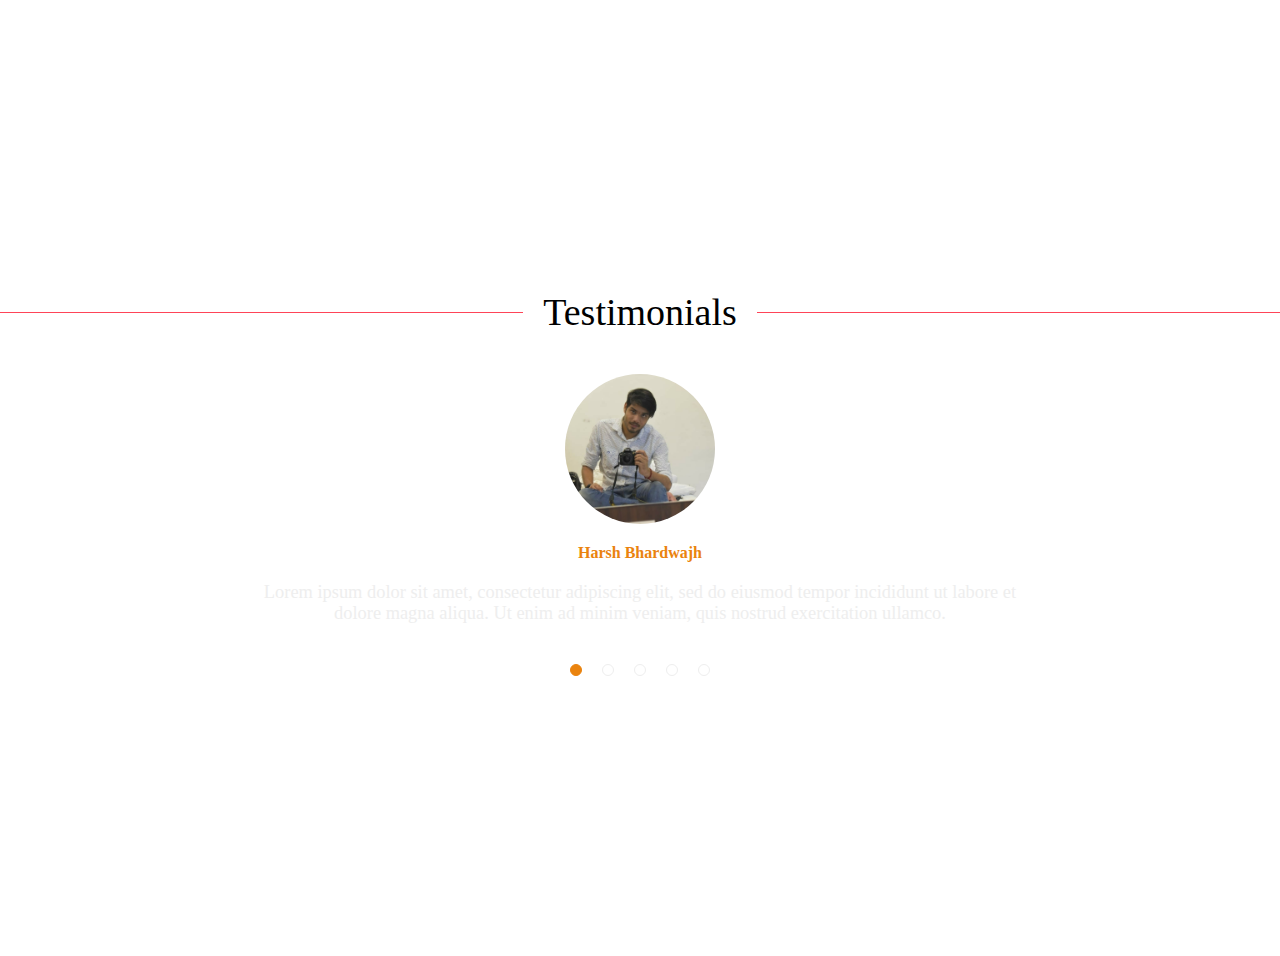
==== testimonial.html @ 9f903415 "with testimonial" ====
<!DOCTYPE html>
<html lang="en">
<head>
    <meta charset="UTF-8">
    <meta name="viewport" content="width=device-width, initial-scale=1.0">
    <meta http-equiv="X-UA-Compatible" content="ie=edge">
    <title>Document</title>
    <link rel="stylesheet" href="testimonial.css">
</head>
<body>
    <!-- 
	use the left and right arrow keys on your keyboard or just swipe left and right on your smart phone to interact with the slider
-->

<section id="testim" class="testim">

        <h1 class="default"><span>Testimonials</span></h1>

    <!--         <div class="testim-cover"> -->
                <div class="wrap">
    
                    <span id="right-arrow" class="arrow right fa fa-chevron-right"></span>
                    <span id="left-arrow" class="arrow left fa fa-chevron-left "></span>
                    <ul id="testim-dots" class="dots">
                        <li class="dot active"></li><!--
                        --><li class="dot"></li><!--
                        --><li class="dot"></li><!--
                        --><li class="dot"></li><!--
                        --><li class="dot"></li>
                    </ul>
                    <div id="testim-content" class="cont">
                        
                        <div class="active">
                            <div class="img"><img src="testimonial/client.jpg" alt=""></div>
                            <h2>Harsh Bhardwajh</h2>
                            <p>Lorem ipsum dolor sit amet, consectetur adipiscing elit, sed do eiusmod tempor incididunt ut labore et dolore magna aliqua. Ut enim ad minim veniam, quis nostrud exercitation ullamco.</p>                    
                        </div>
    
                        <div>
                            <div class="img"><img src="https://image.ibb.co/cNP817/pexels_photo_220453.jpg" alt=""></div>
                            <h2>Mr. Lorem Ipsum</h2>
                            <p>Lorem ipsum dolor sit amet, consectetur adipiscing elit, sed do eiusmod tempor incididunt ut labore et dolore magna aliqua. Ut enim ad minim veniam, quis nostrud exercitation ullamco.</p>                    
                        </div>
    
                        <div>
                            <div class="img"><img src="https://image.ibb.co/iN3qES/pexels_photo_324658.jpg" alt=""></div>
                            <h2>Lorem Ipsum</h2>
                            <p>Lorem ipsum dolor sit amet, consectetur adipiscing elit, sed do eiusmod tempor incididunt ut labore et dolore magna aliqua. Ut enim ad minim veniam, quis nostrud exercitation ullamco.</p>                    
                        </div>
    
                        <div>
                            <div class="img"><img src="https://image.ibb.co/kL6AES/Top_SA_Nicky_Oppenheimer.jpg" alt=""></div>
                            <h2>Lorem De Ipsum</h2>
                            <p>Lorem ipsum dolor sit amet, consectetur adipiscing elit, sed do eiusmod tempor incididunt ut labore et dolore magna aliqua. Ut enim ad minim veniam, quis nostrud exercitation ullamco.</p>                    
                        </div>
    
                        <div>
                            <div class="img"><img src="https://image.ibb.co/gUPag7/image.jpg" alt=""></div>
                            <h2>Ms. Lorem R. Ipsum</h2>
                            <p>Lorem ipsum dolor sit amet, consectetur adipiscing elit, sed do eiusmod tempor incididunt ut labore et dolore magna aliqua. Ut enim ad minim veniam, quis nostrud exercitation ullamco.</p>                    
                        </div>
    
                    </div>
    
                </div>
    <!--         </div> -->
        </section>
    
    <script src="https://use.fontawesome.com/1744f3f671.js"></script>
    <script src="script.js"></script>
    
</body>
</html>
---- testimonial.css ----
@import url(//cdn.rawgit.com/rtaibah/dubai-font-cdn/master/dubai-font.css);


*,
*:after,
*:before {
    margin: 0;
    padding: 0;
    -webkit-box-sizing: border-box;
    -moz-box-sizing: border-box;
    -ms-box-sizing: border-box;
    -o-box-sizing: border-box;
    box-sizing: border-box;
    -webkit-user-select: none;
    -ms-user-select: none;
    -o-user-select: none;
    -moz-user-select: none;
    user-select: none;
    cursor: default;
}

html {
    width: 100%;
    height: auto;
}

body {
    width: 100%;
    height: auto;
    font-size: 16px;
    font-family: Dubai-Light;
		/* background: rgba(30,30,30); */
}
.testim {
        margin-top: 40% !important;
		width: 100%;
		/* position: absolute; */
		top: 50%;
		-webkit-transform: translatey(-50%);
		-moz-transform: translatey(-50%);
		-ms-transform: translatey(-50%);
		-o-transform: translatey(-50%);
		transform: translatey(-50%);
}

.testim .wrap {
    position: relative;
    width: 100%;
    max-width: 1020px;
    padding: 40px 20px;
    margin: auto;
}

.testim .arrow {
    display: block;
    position: absolute;
    color: #eee;
    cursor: pointer;
    font-size: 2em;
    top: 50%;
    -webkit-transform: translateY(-50%);
		-ms-transform: translateY(-50%);
		-moz-transform: translateY(-50%);
		-o-transform: translateY(-50%);
		transform: translateY(-50%);
    -webkit-transition: all .3s ease-in-out;    
    -ms-transition: all .3s ease-in-out;    
    -moz-transition: all .3s ease-in-out;    
    -o-transition: all .3s ease-in-out;    
    transition: all .3s ease-in-out;
    padding: 5px;
    z-index: 22222222;
}

.testim .arrow:before {
		cursor: pointer;
}

.testim .arrow:hover {
    color: #ea830e;
}
    

.testim .arrow.left {
    left: 10px;
}

.testim .arrow.right {
    right: 10px;
}

.testim .dots {
    text-align: center;
    position: absolute;
    width: 100%;
    bottom: 60px;
    left: 0;
    display: block;
    z-index: 3333;
		height: 12px;
}

.testim .dots .dot {
    list-style-type: none;
    display: inline-block;
    width: 12px;
    height: 12px;
    border-radius: 50%;
    border: 1px solid #eee;
    margin: 0 10px;
    cursor: pointer;
    -webkit-transition: all .5s ease-in-out;    
    -ms-transition: all .5s ease-in-out;    
    -moz-transition: all .5s ease-in-out;    
    -o-transition: all .5s ease-in-out;    
    transition: all .5s ease-in-out;
		position: relative;
}

.testim .dots .dot.active,
.testim .dots .dot:hover {
    background: #ea830e;
    border-color: #ea830e;
}

.testim .dots .dot.active {
    -webkit-animation: testim-scale .5s ease-in-out forwards;   
    -moz-animation: testim-scale .5s ease-in-out forwards;   
    -ms-animation: testim-scale .5s ease-in-out forwards;   
    -o-animation: testim-scale .5s ease-in-out forwards;   
    animation: testim-scale .5s ease-in-out forwards;   
}
    
.testim .cont {
    position: relative;
		overflow: hidden;
}

.testim .cont > div {
    text-align: center;
    position: absolute;
    top: 0;
    left: 0;
    padding: 0 0 70px 0;
    opacity: 0;
}

.testim .cont > div.inactive {
    opacity: 1;
}
    

.testim .cont > div.active {
    position: relative;
    opacity: 1;
}
    

.testim .cont div .img img {
    display: block;
    width: 150px;
    height: 150px;
    margin: auto;
    border-radius: 50%;
}

.testim .cont div h2 {
    color: #ea830e;
    font-size: 1em;
    margin: 20px 0;
}

.testim .cont div p {
    font-size: 1.15em;
    color: #eee;
    width: 80%;
    margin: auto;
}

.testim .cont div.active .img img {
    -webkit-animation: testim-show .5s ease-in-out forwards;            
    -moz-animation: testim-show .5s ease-in-out forwards;            
    -ms-animation: testim-show .5s ease-in-out forwards;            
    -o-animation: testim-show .5s ease-in-out forwards;            
    animation: testim-show .5s ease-in-out forwards;            
}

.testim .cont div.active h2 {
    -webkit-animation: testim-content-in .4s ease-in-out forwards;    
    -moz-animation: testim-content-in .4s ease-in-out forwards;    
    -ms-animation: testim-content-in .4s ease-in-out forwards;    
    -o-animation: testim-content-in .4s ease-in-out forwards;    
    animation: testim-content-in .4s ease-in-out forwards;    
}

.testim .cont div.active p {
    -webkit-animation: testim-content-in .5s ease-in-out forwards;    
    -moz-animation: testim-content-in .5s ease-in-out forwards;    
    -ms-animation: testim-content-in .5s ease-in-out forwards;    
    -o-animation: testim-content-in .5s ease-in-out forwards;    
    animation: testim-content-in .5s ease-in-out forwards;    
}

.testim .cont div.inactive .img img {
    -webkit-animation: testim-hide .5s ease-in-out forwards;            
    -moz-animation: testim-hide .5s ease-in-out forwards;            
    -ms-animation: testim-hide .5s ease-in-out forwards;            
    -o-animation: testim-hide .5s ease-in-out forwards;            
    animation: testim-hide .5s ease-in-out forwards;            
}

.testim .cont div.inactive h2 {
    -webkit-animation: testim-content-out .4s ease-in-out forwards;        
    -moz-animation: testim-content-out .4s ease-in-out forwards;        
    -ms-animation: testim-content-out .4s ease-in-out forwards;        
    -o-animation: testim-content-out .4s ease-in-out forwards;        
    animation: testim-content-out .4s ease-in-out forwards;        
}

.testim .cont div.inactive p {
    -webkit-animation: testim-content-out .5s ease-in-out forwards;    
    -moz-animation: testim-content-out .5s ease-in-out forwards;    
    -ms-animation: testim-content-out .5s ease-in-out forwards;    
    -o-animation: testim-content-out .5s ease-in-out forwards;    
    animation: testim-content-out .5s ease-in-out forwards;    
}


h1 {
    position: relative;
}
  
h1.default {
    margin-top: 0;
    text-align: center;
    font-family: 'Roboto Slab', serif;
    font-weight: 400;
    font-size: 38px;
}
  
h1.default:before {
    content: "";
    display: block;
    border-top: solid 1px #fe4458;
    width: 100%;
    height: 1px;
    position: absolute;
    top: 50%;
    z-index: 1;
}
  
h1.default span {
    background: #fff;
    padding: 0 20px;
    position: relative;
    z-index: 5;
}






@-webkit-keyframes testim-scale {
    0% {
        -webkit-box-shadow: 0px 0px 0px 0px #eee;
        box-shadow: 0px 0px 0px 0px #eee;
    }

    35% {
        -webkit-box-shadow: 0px 0px 10px 5px #eee;        
        box-shadow: 0px 0px 10px 5px #eee;        
    }

    70% {
        -webkit-box-shadow: 0px 0px 10px 5px #ea830e;        
        box-shadow: 0px 0px 10px 5px #ea830e;        
    }

    100% {
        -webkit-box-shadow: 0px 0px 0px 0px #ea830e;        
        box-shadow: 0px 0px 0px 0px #ea830e;        
    }
}

@-moz-keyframes testim-scale {
    0% {
        -moz-box-shadow: 0px 0px 0px 0px #eee;
        box-shadow: 0px 0px 0px 0px #eee;
    }

    35% {
        -moz-box-shadow: 0px 0px 10px 5px #eee;        
        box-shadow: 0px 0px 10px 5px #eee;        
    }

    70% {
        -moz-box-shadow: 0px 0px 10px 5px #ea830e;        
        box-shadow: 0px 0px 10px 5px #ea830e;        
    }

    100% {
        -moz-box-shadow: 0px 0px 0px 0px #ea830e;        
        box-shadow: 0px 0px 0px 0px #ea830e;        
    }
}

@-ms-keyframes testim-scale {
    0% {
        -ms-box-shadow: 0px 0px 0px 0px #eee;
        box-shadow: 0px 0px 0px 0px #eee;
    }

    35% {
        -ms-box-shadow: 0px 0px 10px 5px #eee;        
        box-shadow: 0px 0px 10px 5px #eee;        
    }

    70% {
        -ms-box-shadow: 0px 0px 10px 5px #ea830e;        
        box-shadow: 0px 0px 10px 5px #ea830e;        
    }

    100% {
        -ms-box-shadow: 0px 0px 0px 0px #ea830e;        
        box-shadow: 0px 0px 0px 0px #ea830e;        
    }
}

@-o-keyframes testim-scale {
    0% {
        -o-box-shadow: 0px 0px 0px 0px #eee;
        box-shadow: 0px 0px 0px 0px #eee;
    }

    35% {
        -o-box-shadow: 0px 0px 10px 5px #eee;        
        box-shadow: 0px 0px 10px 5px #eee;        
    }

    70% {
        -o-box-shadow: 0px 0px 10px 5px #ea830e;        
        box-shadow: 0px 0px 10px 5px #ea830e;        
    }

    100% {
        -o-box-shadow: 0px 0px 0px 0px #ea830e;        
        box-shadow: 0px 0px 0px 0px #ea830e;        
    }
}

@keyframes testim-scale {
    0% {
        box-shadow: 0px 0px 0px 0px #eee;
    }

    35% {
        box-shadow: 0px 0px 10px 5px #eee;        
    }

    70% {
        box-shadow: 0px 0px 10px 5px #ea830e;        
    }

    100% {
        box-shadow: 0px 0px 0px 0px #ea830e;        
    }
}

@-webkit-keyframes testim-content-in {
    from {
        opacity: 0;
        -webkit-transform: translateY(100%);
        transform: translateY(100%);
    }
    
    to {
        opacity: 1;
        -webkit-transform: translateY(0);        
        transform: translateY(0);        
    }
}

@-moz-keyframes testim-content-in {
    from {
        opacity: 0;
        -moz-transform: translateY(100%);
        transform: translateY(100%);
    }
    
    to {
        opacity: 1;
        -moz-transform: translateY(0);        
        transform: translateY(0);        
    }
}

@-ms-keyframes testim-content-in {
    from {
        opacity: 0;
        -ms-transform: translateY(100%);
        transform: translateY(100%);
    }
    
    to {
        opacity: 1;
        -ms-transform: translateY(0);        
        transform: translateY(0);        
    }
}

@-o-keyframes testim-content-in {
    from {
        opacity: 0;
        -o-transform: translateY(100%);
        transform: translateY(100%);
    }
    
    to {
        opacity: 1;
        -o-transform: translateY(0);        
        transform: translateY(0);        
    }
}

@keyframes testim-content-in {
    from {
        opacity: 0;
        transform: translateY(100%);
    }
    
    to {
        opacity: 1;
        transform: translateY(0);        
    }
}

@-webkit-keyframes testim-content-out {
    from {
        opacity: 1;
        -webkit-transform: translateY(0);
        transform: translateY(0);
    }
    
    to {
        opacity: 0;
        -webkit-transform: translateY(-100%);        
        transform: translateY(-100%);        
    }
}

@-moz-keyframes testim-content-out {
    from {
        opacity: 1;
        -moz-transform: translateY(0);
        transform: translateY(0);
    }
    
    to {
        opacity: 0;
        -moz-transform: translateY(-100%);        
        transform: translateY(-100%);        
    }
}

@-ms-keyframes testim-content-out {
    from {
        opacity: 1;
        -ms-transform: translateY(0);
        transform: translateY(0);
    }
    
    to {
        opacity: 0;
        -ms-transform: translateY(-100%);        
        transform: translateY(-100%);        
    }
}

@-o-keyframes testim-content-out {
    from {
        opacity: 1;
        -o-transform: translateY(0);
        transform: translateY(0);
    }
    
    to {
        opacity: 0;
        transform: translateY(-100%);        
        transform: translateY(-100%);        
    }
}

@keyframes testim-content-out {
    from {
        opacity: 1;
        transform: translateY(0);
    }
    
    to {
        opacity: 0;
        transform: translateY(-100%);        
    }
}

@-webkit-keyframes testim-show {
    from {
        opacity: 0;
        -webkit-transform: scale(0);
        transform: scale(0);
    }
    
    to {
        opacity: 1;
        -webkit-transform: scale(1);       
        transform: scale(1);       
    }
}

@-moz-keyframes testim-show {
    from {
        opacity: 0;
        -moz-transform: scale(0);
        transform: scale(0);
    }
    
    to {
        opacity: 1;
        -moz-transform: scale(1);       
        transform: scale(1);       
    }
}

@-ms-keyframes testim-show {
    from {
        opacity: 0;
        -ms-transform: scale(0);
        transform: scale(0);
    }
    
    to {
        opacity: 1;
        -ms-transform: scale(1);       
        transform: scale(1);       
    }
}

@-o-keyframes testim-show {
    from {
        opacity: 0;
        -o-transform: scale(0);
        transform: scale(0);
    }
    
    to {
        opacity: 1;
        -o-transform: scale(1);       
        transform: scale(1);       
    }
}

@keyframes testim-show {
    from {
        opacity: 0;
        transform: scale(0);
    }
    
    to {
        opacity: 1;
        transform: scale(1);       
    }
}

@-webkit-keyframes testim-hide {
    from {
        opacity: 1;
        -webkit-transform: scale(1);       
        transform: scale(1);       
    }
    
    to {
        opacity: 0;
        -webkit-transform: scale(0);
        transform: scale(0);
    }
}

@-moz-keyframes testim-hide {
    from {
        opacity: 1;
        -moz-transform: scale(1);       
        transform: scale(1);       
    }
    
    to {
        opacity: 0;
        -moz-transform: scale(0);
        transform: scale(0);
    }
}

@-ms-keyframes testim-hide {
    from {
        opacity: 1;
        -ms-transform: scale(1);       
        transform: scale(1);       
    }
    
    to {
        opacity: 0;
        -ms-transform: scale(0);
        transform: scale(0);
    }
}

@-o-keyframes testim-hide {
    from {
        opacity: 1;
        -o-transform: scale(1);       
        transform: scale(1);       
    }
    
    to {
        opacity: 0;
        -o-transform: scale(0);
        transform: scale(0);
    }
}

@keyframes testim-hide {
    from {
        opacity: 1;
        transform: scale(1);       
    }
    
    to {
        opacity: 0;
        transform: scale(0);
    }
}

@media all and (max-width: 300px) {
	body {
		font-size: 14px;
	}
}

@media all and (max-width: 500px) {
	.testim .arrow {
		font-size: 1.5em;
	}
	
	.testim .cont div p {
		line-height: 25px;
	}

}
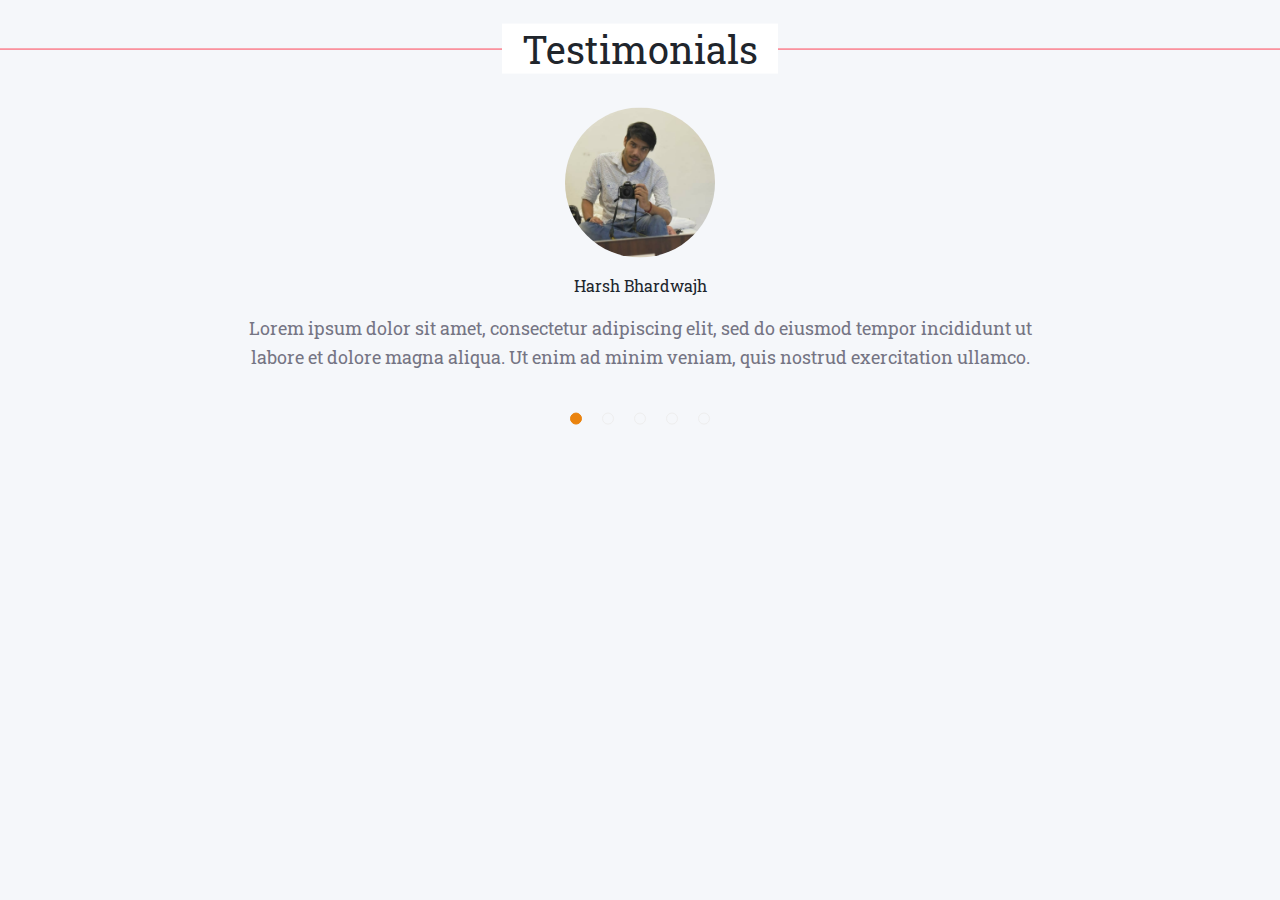
==== commit d22d2d90: "With media queries" ====
--- a/testimonial.html
+++ b/testimonial.html
@@ -4,19 +4,19 @@
     <meta charset="UTF-8">
     <meta name="viewport" content="width=device-width, initial-scale=1.0">
     <meta http-equiv="X-UA-Compatible" content="ie=edge">
-    <title>Document</title>
-    <link rel="stylesheet" href="testimonial.css">
+    <link href="https://fonts.googleapis.com/css?family=Roboto+Slab:300" rel="stylesheet">
+    <link rel="stylesheet" href="customStyle.css">
 </head>
 <body>
     <!-- 
 	use the left and right arrow keys on your keyboard or just swipe left and right on your smart phone to interact with the slider
 -->
 
-<section id="testim" class="testim">
+<div id="testim" class="testim container col-md-9">
 
         <h1 class="default"><span>Testimonials</span></h1>
 
-    <!--         <div class="testim-cover"> -->
+            <div class="testim-cover">
                 <div class="wrap">
     
                     <span id="right-arrow" class="arrow right fa fa-chevron-right"></span>
@@ -63,8 +63,8 @@
                     </div>
     
                 </div>
-    <!--         </div> -->
-        </section>
+            </div>
+        </div>
     
     <script src="https://use.fontawesome.com/1744f3f671.js"></script>
     <script src="script.js"></script>
--- a/customStyle.css
+++ b/customStyle.css
@@ -0,0 +1,1616 @@
+
+/* 
+html5doctor.com Reset Stylesheet
+v1.6.1
+Last Updated: 2010-09-17
+Author: Richard Clark - http://richclarkdesign.com 
+Twitter: @rich_clark
+*/
+
+html, body, div, span, object, iframe,
+h1, h2, h3, h4, h5, h6, p, blockquote, pre,
+abbr, address, cite, code,
+del, dfn, em, img, ins, kbd, q, samp,
+small, strong, sub, sup, var,
+b, i,
+dl, dt, dd, ol, ul, li,
+fieldset, form, label, legend,
+table, caption, tbody, tfoot, thead, tr, th, td,
+article, aside, canvas, details, figcaption, figure, 
+footer, header, hgroup, menu, nav, section, summary,
+time, mark, audio, video {
+    margin:0;
+    padding:0;
+    border:0;
+    outline:0;
+    font-size:100%;
+    vertical-align:baseline;
+    background:transparent;
+}
+
+body {
+    line-height:1;
+}
+
+article,aside,details,figcaption,figure,
+footer,header,hgroup,menu,nav,section { 
+    display:block;
+}
+
+nav ul {
+    list-style:none;
+}
+
+blockquote, q {
+    quotes:none;
+}
+
+blockquote:before, blockquote:after,
+q:before, q:after {
+    content:'';
+    content:none;
+}
+
+a {
+    margin:0;
+    padding:0;
+    font-size:100%;
+    vertical-align:baseline;
+    background:transparent;
+}
+
+/* change colours to suit your needs */
+ins {
+    background-color:#ff9;
+    color:#000;
+    text-decoration:none;
+}
+
+/* change colours to suit your needs */
+mark {
+    background-color:#ff9;
+    color:#000; 
+    font-style:italic;
+    font-weight:bold;
+}
+
+del {
+    text-decoration: line-through;
+}
+
+abbr[title], dfn[title] {
+    border-bottom:1px dotted;
+    cursor:help;
+}
+
+table {
+    border-collapse:collapse;
+    border-spacing:0;
+}
+
+/* change border colour to suit your needs */
+hr {
+    display:block;
+    height:1px;
+    border:0;   
+    border-top:1px solid #cccccc;
+    margin:1em 0;
+    padding:0;
+}
+
+input, select {
+    vertical-align:middle;
+}
+
+
+
+
+
+
+
+
+
+
+
+
+/* My code------------------------------------------------------------
+------------------------------------------------------------ */
+
+* {
+    -webkit-box-sizing: border-box;
+    -moz-box-sizing: border-box;
+    box-sizing: border-box;
+}
+
+body {
+    margin: 0;
+    padding: 0;
+    box-sizing: border-box;
+    text-align: center; 
+    background: transparent;
+    background-color: #f5f7fa;
+    font-family: 'Roboto Slab', serif;    
+}
+
+
+/* CUSTOMIZE THE Navbar
+-------------------------------------------------- */
+
+.navbar-wrapper {
+    position: absolute;
+    top: 0;
+    right: 0;
+    left: 0;
+    z-index: 20;
+}
+
+.navbar {
+    z-index: 1000;
+    border-width: 0 0 1px;
+    position: absolute;
+    /* z-index: 10; */
+    width: 100%;
+}
+
+.navbar-toggle {
+    background-color: rgba(212, 19, 19, 0.76) !important;
+}
+
+.icon-bar {
+    background-color: #fff;
+}
+
+#navBar ul.nav.navbar-nav li a, p {
+    font-family: 'Roboto Slab', serif;
+}
+
+#navBar ul.nav.navbar-nav li a {
+    font-size: 20px !important;
+    font-weight: 400;
+    color: #000;
+}
+
+#navBar ul.nav.navbar-nav li a:hover {
+    background: none !important;
+    cursor: pointer;
+}
+
+.nav>li>a:active {
+    color: #fe4458 !important;
+}
+
+/* CUSTOMIZE THE CAROUSEL
+-------------------------------------------------- */
+
+/* Carousel base class */
+.carousel {
+  height: 600px;
+  margin-bottom: 60px;
+}
+/* Since positioning the image, we need to help out the caption */
+.carousel-caption {
+  z-index: 10;
+}
+
+/* Declare heights because of positioning of img element */
+.carousel .item {
+  height: 600px;
+  background-color: #777;
+}
+
+.carousel-inner > .item > img {
+  position: absolute;
+  top: 0;
+  left: 0;
+  min-width: 100%;
+  height: 600px;
+}
+
+.carousel-caption {
+    margin-top: 30%;
+    right: 68%;
+}
+
+.carousel-indicators .active{
+    background-color: #f4a142;
+}
+
+.overlay {
+    position: absolute;
+    width: 100%;
+    height: 100%;
+    z-index: 2;
+    background-color: #080d15;
+    opacity: .3;
+}
+
+/* style for what-we-do-content -----------------
+---------------------------*/
+
+#our-work {
+    min-height: 300px;
+    margin-bottom: -80px;
+    margin-top: 20px;
+    text-align: center;
+    color: #1f1f2e;
+    font-family: 'Roboto Slab', serif;
+    position: relative;
+    margin: 0 auto;
+    float: none;
+    clear: both;
+}
+
+h1 {
+    position: relative;
+    margin-top: 20px;
+}
+  
+h1.default {
+    margin-top: 0;
+    text-align: center;
+    font-family: 'Roboto Slab', serif;
+    font-weight: 400;
+    font-size: 38px;
+}
+  
+h1.default:before {
+    content: "";
+    display: block;
+    border-top: solid 1px #fe4458;
+    width: 100%;
+    height: 1px;
+    position: absolute;
+    top: 50%;
+    z-index: 1;
+}
+  
+h1.default span {
+    background: #fff;
+    padding: 0 20px;
+    position: relative;
+    z-index: 5;
+}
+/* 
+.fadeInDown .one {
+    -webkit-animation-delay: 1.2s;
+    -moz-animation-delay: 1.2s;
+    -o-animation-delay: 1.2s;
+    -ms-transition-delay: 1.2s;
+    animation-delay: 1.2s;
+}
+
+.fadeInDown {
+    -webkit-animation-name: fadeInDown;
+    animation-name: fadeInDown;
+}
+
+.animated {
+    -webkit-animation-duration: 1s;
+    animation-duration: 1s;
+    -webkit-animation-fill-mode: both;
+    animation-fill-mode: both;
+}
+
+.fadeInDown .two {
+    -webkit-animation-delay: 2.5s;
+    -moz-animation-delay: 2.5s;
+    -o-animation-delay: 2.5s;
+    -ms-transition-delay: 2.5s;
+    animation-delay: 2.5s;
+} */
+
+/* style for content --------------------------------------------------
+--------------------------------------------------------*/
+
+/* .fadeInUp.three {
+    -webkit-animation-delay: 3.5s;
+    -moz-animation-delay: 3.5s;
+    -o-animation-delay: 3.5s;
+    -ms-transition-delay: 3.5s;
+    animation-delay: 3.5s;
+}
+
+.fadeInUp {
+    -webkit-animation-name: fadeInUp;
+    animation-name: fadeInUp;
+} */
+
+.short-container {
+    color: #757584;
+    padding-bottom: 60px;
+}
+
+.what-we-do-list {
+    float: none;
+    margin: 0 auto!important;
+}
+
+.what-we-do-item {
+    margin-top: 3%;
+    width: 25% !important;
+}
+
+.what-we-do-item h5 {
+    font-size: 20px;
+    margin-bottom: 10px;
+}
+
+.what-we-do-item h5, .what-we-do-item p {
+    text-align: left;
+}
+
+h1, h2, h3, h4, h5, h6 {
+    font-family: 'Roboto Slab', serif;
+    font-weight: 400;
+}
+
+.find-us-box h5, h5 {
+    font-size: 24px;
+    font-weight: 700;
+    color: #000;
+}
+
+h1, h1 a, h2, h2 a, h3, h3 a, h4, h4 a, h5, h5 a, h6, h6 a {
+    color: #20252c !important;
+}
+
+#our-work .what-we-do-item p {
+    width: 100%;
+}
+
+p {
+    font-size: 16px;
+    font-weight: 400;
+    line-height: 1.6;
+    margin-top: 5px;
+    color: #757584 !important;
+}
+
+.what-we-do-item h5 a {
+    text-decoration: none;
+}
+
+.what-we-do-item h5 a:hover {
+    color: #fe4458 !important;
+}
+
+/* style for who-we-are -----------
+-----------------------------------------*/
+
+#about-us {
+    min-height: 150px;
+    margin-bottom: -80px;
+    margin-top: 20px;
+    padding-bottom: 10px;
+    text-align: center;
+    color: #1f1f2e;
+    font-family: 'Roboto Slab', serif;
+    position: relative;
+    margin: 0 auto;
+    float: none;
+    clear: both;
+}
+
+.who-we-are-list {
+    float: none;
+    margin: 0 auto!important;
+}
+
+.who-we-are-item {
+    margin-top: 3%;
+    width: 100%!important;
+}
+
+.who-we-are-item p {
+    width: 100%;
+    text-align: left;
+    color: #757584 !important;
+}
+
+
+/* style for where-are-we ---------
+-------------------------------------------------------*/
+
+#our-location {
+    margin-bottom: -80px;
+    margin-top: 40px;
+    text-align: center;
+    color: #1f1f2e;
+    position: relative;
+    margin: 0 auto;
+    float: none;
+    clear: both;
+}
+
+.where-are-we-item {
+    margin-top: 4%;
+    width: 25% !important;
+}
+
+.where-are-we-item p {
+    width: 100%;
+    text-align: left;
+    color: #757584 !important;
+}
+
+.where-are-we-item h5 {
+    width: 100%;
+    text-align: left;
+}
+
+.where-are-we-list {
+    float: none;
+    margin: 0 auto !important;
+}
+
+/* style for footer --------------
+------------------------------------------*/
+
+#footer {
+    background-color: #1a1a1a;
+    margin-top: 10px;
+    padding-top: 20px;
+    padding-bottom: 20px;
+    color: #999;
+    clear: both;
+    width: 100%;
+}
+
+#footer {
+    position: relative;
+}
+
+#footer {
+    height: auto;
+    float: left;
+}
+
+ul#menu-footer-menu {
+    padding-left: 15px;
+    padding-right: 15px;
+    padding-bottom: 15px;
+    width: 60%;
+    float: left;
+}
+
+footer#footer ul li a {
+    font-size: 15px;
+    font-weight: 400;
+}
+
+footer#footer ul li a {
+    /* font-family: Conv_RobotoSlab-Light; */
+    font-family: 'Roboto Slab', serif;
+}
+
+#footer ul li a {
+    color: #fff !important;
+    background-color: transparent;
+    font-size: 14px;
+    text-transform: uppercase;
+    font-weight: 600;
+    display: block;
+}
+
+footer#footer ul li a:hover {
+    color: #fe4458 !important;
+}
+
+
+.social {
+    float: right;
+    width: 16%;
+}
+
+li.face, li.google, li.twitter {
+    margin-right: 10px;
+    width: 36px;
+    height: 36px;
+}
+
+li.linkedin {
+    width: 37px;
+    height: 37px;
+    margin-right: 10px;
+}
+
+.social li a:hover .fa-facebook-f {
+    color: #3b5999;
+}
+
+.social li a:hover .fa-google-plus {
+    color: #dd4b39;
+}
+
+.social li a:hover .fa-linkedin {
+    color: #0077B5;
+}
+
+.social li a:hover .fa-instagram {
+    color: #e4405f;
+}
+
+#footer .copyright {
+    height: auto;
+}
+
+#footer .copyright {
+    font-size: 10px;
+    height: 0;
+    text-align: left;
+    width: 54%;
+    float: left;
+    padding-left: 10px;
+    margin-left: 20px;
+    color: #fff !important;
+    font-family: 'Roboto Slab', serif;
+}
+
+
+
+
+
+
+
+/* style for get-in-touch page--------------------------
+----------------------------------------------------- */
+
+#get-in-touch>.container {
+    position: relative;
+    margin: 0 auto;
+    float: none;
+    clear: both;
+}
+
+#get-in-touch {
+    margin-top: 90px;
+    text-align: center;
+    color: #1f1f2e;
+    font-family: 'Roboto Slab', serif;
+}
+
+#get-in-touch div.focus {
+    text-align: center;
+    margin-top: 3%;
+}
+
+#get-in-touch div.focus p {
+    font-size: 18px;
+    color: #58595b;
+    margin: 0 auto 50px;
+    text-align: justify;
+}
+
+div.wpcf7 {
+    margin: 0;
+    padding: 0;
+}
+
+div.wpcf7 .screen-reader-response {
+    position: absolute;
+    overflow: hidden;
+    clip: rect(1px, 1px, 1px, 1px);
+    height: 1px;
+    width: 1px;
+    margin: 0;
+    padding: 0;
+    border: 0;
+}
+
+/* style for Form starts --------------------------------------------
+---------------------------------------------------*/
+
+#get-in-touch form {
+    margin: 0 auto;
+    text-align: left;
+}
+
+span.wpcf7-form-control-wrap {
+    display: inline-block;
+    width: 100%;
+}
+
+.wpcf7-form-control-wrap {
+    position: relative;
+}
+
+#get-in-touch form input[type=text] {
+    box-shadow: none;
+    padding: 5px 20px;
+    display: block;
+    height: 45px;
+    font-family: 'Roboto Slab', serif;
+    font-size: 14px;
+    color: #58595b;
+    border: 1px solid #878796;
+}
+
+.wpcf7-form-control {
+    background: 0 0;
+    border: none;
+}
+
+#get-in-touch form input[type=email] {
+    box-shadow: none;
+    padding: 5px 20px;
+    display: block;
+    height: 45px;
+    font-family: 'Roboto Slab', serif;
+    font-size: 14px;
+    color: #58595b;
+    border: 1px solid #878796;
+}
+
+#get-in-touch form input[type=tel] {
+    box-shadow: none;
+    padding: 5px 20px;
+    display: block;
+    height: 45px;
+    font-family: 'Roboto Slab', serif;
+    font-size: 14px;
+    color: #58595b;
+    border: 1px solid #878796;
+}
+
+/* span.form-code {
+    display: inline-block;
+    float: left;
+    width: 15%;
+    padding-right: 5px;
+} */
+
+/* span.form-number {
+    display: inline-block;
+    width: 85%;
+} */
+
+/* #get-in-touch textarea {
+    min-height: 347px!important;
+}
+
+#get-in-touch textarea {
+    width: 100%;
+    border: 1px solid #878796;
+    border-radius: 4px;
+    padding: 5px 20px;
+    color: #858594;
+    font-size: 14px;
+    resize: none;
+    font-family: 'Roboto Slab', serif;
+} */
+
+/* style for button */
+
+.submit-btn.btn.inverse.btn-default {
+    padding: 0;
+}
+
+.btn.btn-default.inverse, .btn.btn-default.inverse:active, .btn.btn-default.inverse:focus, .btn.btn-default.inverse:hover, .btn.btn-default:active, .btn.btn-default:focus, .btn.btn-default:hover {
+    border: 1px solid #ff4559!important;
+}
+
+.btn.btn-default {
+    border: 1px solid #fff;
+    background-color: transparent;
+    margin-bottom: 20px;
+}
+
+.btn.inverse {
+    color: #121221;
+    -webkit-transition: all .3s;
+    -moz-transition: all .3s;
+    transition: all .3s;
+    /* position: relative; */
+    /* float: right; */
+    margin-left: 165px;
+}
+
+.btn {
+    font-size: 15px;
+    font-weight: 100;
+    font-style: normal;
+    padding: 10px 20px;
+    color: #fff;
+    font-family: 'Roboto Slab', serif;
+}
+
+input.wpcf7-form-control.wpcf7-submit {
+    width: 100%;
+}
+
+input.wpcf7-form-control.wpcf7-submit {
+    padding: 10px 20px;
+}
+
+
+div.wpcf7 .ajax-loader {
+    visibility: hidden;
+    display: inline-block;
+    background-image: url(../../images/ajax-loader.gif);
+    width: 16px;
+    height: 16px;
+    border: none;
+    padding: 0;
+    margin: 0 0 0 4px;
+    vertical-align: middle;
+}
+
+.btn.btn-default.inverse:after, .btn.btn-default:after {
+    width: 0;
+    height: 100%;
+    top: 0;
+    left: 0;
+    background: #ff4559;
+    content: "";
+    -webkit-transition: all .3s;
+    -moz-transition: all .3s;
+    transition: all .3s;
+    position: absolute;
+    z-index: -1;
+}   
+
+.pull-left {
+    margin-bottom: 3%;
+}
+
+.details {
+    margin-left: 80px;
+    margin-bottom: 80px;
+}
+
+.details_head {
+    padding: 5px;
+    margin-bottom: 3px;
+    font-size: 18px !important;
+    font-family: 'Roboto Slab', serif;
+    font-weight: 800 !important;
+    color: #1f1f2e;
+}
+
+.details_para {
+    /* line-height: 1px; */
+    padding: 5px;
+    margin-left: 40px;
+}
+
+
+
+/* style for what-we-do page -------------------------
+-------------------------------------------------------------- */
+
+.what-we-do-page {
+    margin-top: 7%;
+}
+
+#our-work-para {
+    min-height: 300px;
+    margin-bottom: -80px;
+    margin-top: 100px;
+    text-align: center;
+    color: #1f1f2e;
+    font-family: 'Roboto Slab', serif;
+    position: relative;
+    margin: 0 auto;
+    float: none;
+    clear: both;
+}
+
+.para-one {
+    margin-top: 30px !important;
+    margin: 0 auto 50px;
+    font-size: 18px;
+    color: #58595b;
+    text-align: justify;
+}
+
+
+/* style for google ------------------------
+---------------------------------*/
+
+#about-work {
+    margin-top: 7%;
+    text-align: center;
+    color: #1f1f2e;
+    min-height: 100%;
+    margin-bottom: -80px;
+    position: relative;
+    /* margin: 0 auto; */
+    float: none;
+    clear: both;
+    font-family: roboto-Regular;
+}
+
+#about-work div.focus p {
+    margin-top: 3px !important;
+    font-size: 18px;
+    color: #58595b;
+    margin: 0 auto 50px;
+    text-align: justify;
+}
+
+h4 {
+    font-size: 28px;
+    text-align: left;
+}
+
+/* style for linked and insta page ------------------------
+---------------------------------------------------------------- */
+
+#about-linked {
+    margin-top: 7%;
+    text-align: center;
+    color: #1f1f2e;
+    min-height: 100%;
+    margin-bottom: 15px;
+    position: relative;
+    /* margin: 0 auto; */
+    float: none;
+    clear: both;
+    font-family: roboto-Regular;
+}
+
+#about-linked div.focus p {
+    margin-top: 10px !important;
+    font-size: 18px;
+    color: #58595b;
+    /* margin: 0 auto 50px; */
+    text-align: justify;
+}
+
+#about-insta {
+    margin-top: 7%;
+    text-align: center;
+    color: #1f1f2e;
+    min-height: 100%;
+    margin-bottom: 15px;
+    position: relative;
+    /* margin: 0 auto; */
+    float: none;
+    clear: both;
+    font-family: roboto-Regular;
+}
+
+#about-insta div.focus p {
+    margin-top: 10px !important;
+    font-size: 18px;
+    color: #58595b;
+    /* margin: 0 auto 50px; */
+    text-align: justify;
+}
+
+/* style for about us page ----------------------------
+----------------------------------------- */
+
+#about-us-content {
+    margin-top: 7%;
+    text-align: center;
+    color: #1f1f2e;
+    min-height: 100%;
+    margin-bottom: -180px;
+    position: relative;
+    /* margin: 0 auto; */
+    float: none;
+    clear: both;
+    font-family: roboto-Regular;   
+}
+
+a:hover {
+    color: #fe4458 !important;
+    text-decoration: none;
+}
+
+
+/* style for testimonial page ---------------------------------------
+--------------------------------------------------------*/
+
+
+*,
+*:after,
+*:before {
+    margin: 0;
+    padding: 0;
+    -webkit-box-sizing: border-box;
+    -moz-box-sizing: border-box;
+    -ms-box-sizing: border-box;
+    -o-box-sizing: border-box;
+    box-sizing: border-box;
+    -webkit-user-select: none;
+    -ms-user-select: none;
+    -o-user-select: none;
+    -moz-user-select: none;
+    user-select: none;
+    cursor: default;
+}
+
+html {
+    width: 100%;
+    height: auto;
+}
+
+body {
+    width: 100%;
+    height: auto;
+    font-size: 16px;
+    font-family: 'Roboto Slab', serif;
+}
+
+
+
+.testim {
+        margin-top: 20% !important;
+		width: 100%;
+		-webkit-transform: translatey(-50%);
+		-moz-transform: translatey(-50%);
+		-ms-transform: translatey(-50%);
+		-o-transform: translatey(-50%);
+		transform: translatey(-50%);
+}
+
+.testim .wrap {
+    position: relative;
+    width: 100%;
+    max-width: 1020px;
+    padding: 40px 20px;
+    margin: auto;
+}
+
+.testim .arrow {
+    display: block;
+    position: absolute;
+    color: #eee;
+    cursor: pointer;
+    font-size: 2em;
+    top: 50%;
+    -webkit-transform: translateY(-50%);
+		-ms-transform: translateY(-50%);
+		-moz-transform: translateY(-50%);
+		-o-transform: translateY(-50%);
+		transform: translateY(-50%);
+    -webkit-transition: all .3s ease-in-out;    
+    -ms-transition: all .3s ease-in-out;    
+    -moz-transition: all .3s ease-in-out;    
+    -o-transition: all .3s ease-in-out;    
+    transition: all .3s ease-in-out;
+    padding: 5px;
+    z-index: 22222222;
+}
+
+.testim .arrow:before {
+		cursor: pointer;
+}
+
+.testim .arrow:hover {
+    color: #ea830e;
+}
+    
+
+.testim .arrow.left {
+    left: 10px;
+}
+
+.testim .arrow.right {
+    right: 10px;
+}
+
+.testim .dots {
+    text-align: center;
+    position: absolute;
+    width: 100%;
+    bottom: 60px;
+    left: 0;
+    display: block;
+    z-index: 3333;
+		height: 12px;
+}
+
+.testim .dots .dot {
+    list-style-type: none;
+    display: inline-block;
+    width: 12px;
+    height: 12px;
+    border-radius: 50%;
+    border: 1px solid #eee;
+    margin: 0 10px;
+    cursor: pointer;
+    -webkit-transition: all .5s ease-in-out;    
+    -ms-transition: all .5s ease-in-out;    
+    -moz-transition: all .5s ease-in-out;    
+    -o-transition: all .5s ease-in-out;    
+    transition: all .5s ease-in-out;
+		position: relative;
+}
+
+.testim .dots .dot.active,
+.testim .dots .dot:hover {
+    background: #ea830e;
+    border-color: #ea830e;
+}
+
+.testim .dots .dot.active {
+    -webkit-animation: testim-scale .5s ease-in-out forwards;   
+    -moz-animation: testim-scale .5s ease-in-out forwards;   
+    -ms-animation: testim-scale .5s ease-in-out forwards;   
+    -o-animation: testim-scale .5s ease-in-out forwards;   
+    animation: testim-scale .5s ease-in-out forwards;   
+}
+    
+.testim .cont {
+    position: relative;
+		overflow: hidden;
+}
+
+.testim .cont > div {
+    text-align: center;
+    position: absolute;
+    top: 0;
+    left: 0;
+    padding: 0 0 70px 0;
+    opacity: 0;
+}
+
+.testim .cont > div.inactive {
+    opacity: 1;
+}
+    
+
+.testim .cont > div.active {
+    position: relative;
+    opacity: 1;
+}
+    
+
+.testim .cont div .img img {
+    display: block;
+    width: 150px;
+    height: 150px;
+    margin: auto;
+    border-radius: 50%;
+}
+
+.testim .cont div h2 {
+    color: #ea830e;
+    font-size: 1em;
+    margin: 20px 0;
+}
+
+.testim .cont div p {
+    font-size: 1.15em;
+    color: #eee;
+    width: 80%;
+    margin: auto;
+}
+
+.testim .cont div.active .img img {
+    -webkit-animation: testim-show .5s ease-in-out forwards;            
+    -moz-animation: testim-show .5s ease-in-out forwards;            
+    -ms-animation: testim-show .5s ease-in-out forwards;            
+    -o-animation: testim-show .5s ease-in-out forwards;            
+    animation: testim-show .5s ease-in-out forwards;            
+}
+
+.testim .cont div.active h2 {
+    -webkit-animation: testim-content-in .4s ease-in-out forwards;    
+    -moz-animation: testim-content-in .4s ease-in-out forwards;    
+    -ms-animation: testim-content-in .4s ease-in-out forwards;    
+    -o-animation: testim-content-in .4s ease-in-out forwards;    
+    animation: testim-content-in .4s ease-in-out forwards;    
+}
+
+.testim .cont div.active p {
+    -webkit-animation: testim-content-in .5s ease-in-out forwards;    
+    -moz-animation: testim-content-in .5s ease-in-out forwards;    
+    -ms-animation: testim-content-in .5s ease-in-out forwards;    
+    -o-animation: testim-content-in .5s ease-in-out forwards;    
+    animation: testim-content-in .5s ease-in-out forwards;    
+}
+
+.testim .cont div.inactive .img img {
+    -webkit-animation: testim-hide .5s ease-in-out forwards;            
+    -moz-animation: testim-hide .5s ease-in-out forwards;            
+    -ms-animation: testim-hide .5s ease-in-out forwards;            
+    -o-animation: testim-hide .5s ease-in-out forwards;            
+    animation: testim-hide .5s ease-in-out forwards;            
+}
+
+.testim .cont div.inactive h2 {
+    -webkit-animation: testim-content-out .4s ease-in-out forwards;        
+    -moz-animation: testim-content-out .4s ease-in-out forwards;        
+    -ms-animation: testim-content-out .4s ease-in-out forwards;        
+    -o-animation: testim-content-out .4s ease-in-out forwards;        
+    animation: testim-content-out .4s ease-in-out forwards;        
+}
+
+.testim .cont div.inactive p {
+    -webkit-animation: testim-content-out .5s ease-in-out forwards;    
+    -moz-animation: testim-content-out .5s ease-in-out forwards;    
+    -ms-animation: testim-content-out .5s ease-in-out forwards;    
+    -o-animation: testim-content-out .5s ease-in-out forwards;    
+    animation: testim-content-out .5s ease-in-out forwards;    
+}
+
+
+
+@-webkit-keyframes testim-scale {
+    0% {
+        -webkit-box-shadow: 0px 0px 0px 0px #eee;
+        box-shadow: 0px 0px 0px 0px #eee;
+    }
+
+    35% {
+        -webkit-box-shadow: 0px 0px 10px 5px #eee;        
+        box-shadow: 0px 0px 10px 5px #eee;        
+    }
+
+    70% {
+        -webkit-box-shadow: 0px 0px 10px 5px #ea830e;        
+        box-shadow: 0px 0px 10px 5px #ea830e;        
+    }
+
+    100% {
+        -webkit-box-shadow: 0px 0px 0px 0px #ea830e;        
+        box-shadow: 0px 0px 0px 0px #ea830e;        
+    }
+}
+
+@-moz-keyframes testim-scale {
+    0% {
+        -moz-box-shadow: 0px 0px 0px 0px #eee;
+        box-shadow: 0px 0px 0px 0px #eee;
+    }
+
+    35% {
+        -moz-box-shadow: 0px 0px 10px 5px #eee;        
+        box-shadow: 0px 0px 10px 5px #eee;        
+    }
+
+    70% {
+        -moz-box-shadow: 0px 0px 10px 5px #ea830e;        
+        box-shadow: 0px 0px 10px 5px #ea830e;        
+    }
+
+    100% {
+        -moz-box-shadow: 0px 0px 0px 0px #ea830e;        
+        box-shadow: 0px 0px 0px 0px #ea830e;        
+    }
+}
+
+@-ms-keyframes testim-scale {
+    0% {
+        -ms-box-shadow: 0px 0px 0px 0px #eee;
+        box-shadow: 0px 0px 0px 0px #eee;
+    }
+
+    35% {
+        -ms-box-shadow: 0px 0px 10px 5px #eee;        
+        box-shadow: 0px 0px 10px 5px #eee;        
+    }
+
+    70% {
+        -ms-box-shadow: 0px 0px 10px 5px #ea830e;        
+        box-shadow: 0px 0px 10px 5px #ea830e;        
+    }
+
+    100% {
+        -ms-box-shadow: 0px 0px 0px 0px #ea830e;        
+        box-shadow: 0px 0px 0px 0px #ea830e;        
+    }
+}
+
+@-o-keyframes testim-scale {
+    0% {
+        -o-box-shadow: 0px 0px 0px 0px #eee;
+        box-shadow: 0px 0px 0px 0px #eee;
+    }
+
+    35% {
+        -o-box-shadow: 0px 0px 10px 5px #eee;        
+        box-shadow: 0px 0px 10px 5px #eee;        
+    }
+
+    70% {
+        -o-box-shadow: 0px 0px 10px 5px #ea830e;        
+        box-shadow: 0px 0px 10px 5px #ea830e;        
+    }
+
+    100% {
+        -o-box-shadow: 0px 0px 0px 0px #ea830e;        
+        box-shadow: 0px 0px 0px 0px #ea830e;        
+    }
+}
+
+@keyframes testim-scale {
+    0% {
+        box-shadow: 0px 0px 0px 0px #eee;
+    }
+
+    35% {
+        box-shadow: 0px 0px 10px 5px #eee;        
+    }
+
+    70% {
+        box-shadow: 0px 0px 10px 5px #ea830e;        
+    }
+
+    100% {
+        box-shadow: 0px 0px 0px 0px #ea830e;        
+    }
+}
+
+@-webkit-keyframes testim-content-in {
+    from {
+        opacity: 0;
+        -webkit-transform: translateY(100%);
+        transform: translateY(100%);
+    }
+    
+    to {
+        opacity: 1;
+        -webkit-transform: translateY(0);        
+        transform: translateY(0);        
+    }
+}
+
+@-moz-keyframes testim-content-in {
+    from {
+        opacity: 0;
+        -moz-transform: translateY(100%);
+        transform: translateY(100%);
+    }
+    
+    to {
+        opacity: 1;
+        -moz-transform: translateY(0);        
+        transform: translateY(0);        
+    }
+}
+
+@-ms-keyframes testim-content-in {
+    from {
+        opacity: 0;
+        -ms-transform: translateY(100%);
+        transform: translateY(100%);
+    }
+    
+    to {
+        opacity: 1;
+        -ms-transform: translateY(0);        
+        transform: translateY(0);        
+    }
+}
+
+@-o-keyframes testim-content-in {
+    from {
+        opacity: 0;
+        -o-transform: translateY(100%);
+        transform: translateY(100%);
+    }
+    
+    to {
+        opacity: 1;
+        -o-transform: translateY(0);        
+        transform: translateY(0);        
+    }
+}
+
+@keyframes testim-content-in {
+    from {
+        opacity: 0;
+        transform: translateY(100%);
+    }
+    
+    to {
+        opacity: 1;
+        transform: translateY(0);        
+    }
+}
+
+@-webkit-keyframes testim-content-out {
+    from {
+        opacity: 1;
+        -webkit-transform: translateY(0);
+        transform: translateY(0);
+    }
+    
+    to {
+        opacity: 0;
+        -webkit-transform: translateY(-100%);        
+        transform: translateY(-100%);        
+    }
+}
+
+@-moz-keyframes testim-content-out {
+    from {
+        opacity: 1;
+        -moz-transform: translateY(0);
+        transform: translateY(0);
+    }
+    
+    to {
+        opacity: 0;
+        -moz-transform: translateY(-100%);        
+        transform: translateY(-100%);        
+    }
+}
+
+@-ms-keyframes testim-content-out {
+    from {
+        opacity: 1;
+        -ms-transform: translateY(0);
+        transform: translateY(0);
+    }
+    
+    to {
+        opacity: 0;
+        -ms-transform: translateY(-100%);        
+        transform: translateY(-100%);        
+    }
+}
+
+@-o-keyframes testim-content-out {
+    from {
+        opacity: 1;
+        -o-transform: translateY(0);
+        transform: translateY(0);
+    }
+    
+    to {
+        opacity: 0;
+        transform: translateY(-100%);        
+        transform: translateY(-100%);        
+    }
+}
+
+@keyframes testim-content-out {
+    from {
+        opacity: 1;
+        transform: translateY(0);
+    }
+    
+    to {
+        opacity: 0;
+        transform: translateY(-100%);        
+    }
+}
+
+@-webkit-keyframes testim-show {
+    from {
+        opacity: 0;
+        -webkit-transform: scale(0);
+        transform: scale(0);
+    }
+    
+    to {
+        opacity: 1;
+        -webkit-transform: scale(1);       
+        transform: scale(1);       
+    }
+}
+
+@-moz-keyframes testim-show {
+    from {
+        opacity: 0;
+        -moz-transform: scale(0);
+        transform: scale(0);
+    }
+    
+    to {
+        opacity: 1;
+        -moz-transform: scale(1);       
+        transform: scale(1);       
+    }
+}
+
+@-ms-keyframes testim-show {
+    from {
+        opacity: 0;
+        -ms-transform: scale(0);
+        transform: scale(0);
+    }
+    
+    to {
+        opacity: 1;
+        -ms-transform: scale(1);       
+        transform: scale(1);       
+    }
+}
+
+@-o-keyframes testim-show {
+    from {
+        opacity: 0;
+        -o-transform: scale(0);
+        transform: scale(0);
+    }
+    
+    to {
+        opacity: 1;
+        -o-transform: scale(1);       
+        transform: scale(1);       
+    }
+}
+
+@keyframes testim-show {
+    from {
+        opacity: 0;
+        transform: scale(0);
+    }
+    
+    to {
+        opacity: 1;
+        transform: scale(1);       
+    }
+}
+
+@-webkit-keyframes testim-hide {
+    from {
+        opacity: 1;
+        -webkit-transform: scale(1);       
+        transform: scale(1);       
+    }
+    
+    to {
+        opacity: 0;
+        -webkit-transform: scale(0);
+        transform: scale(0);
+    }
+}
+
+@-moz-keyframes testim-hide {
+    from {
+        opacity: 1;
+        -moz-transform: scale(1);       
+        transform: scale(1);       
+    }
+    
+    to {
+        opacity: 0;
+        -moz-transform: scale(0);
+        transform: scale(0);
+    }
+}
+
+@-ms-keyframes testim-hide {
+    from {
+        opacity: 1;
+        -ms-transform: scale(1);       
+        transform: scale(1);       
+    }
+    
+    to {
+        opacity: 0;
+        -ms-transform: scale(0);
+        transform: scale(0);
+    }
+}
+
+@-o-keyframes testim-hide {
+    from {
+        opacity: 1;
+        -o-transform: scale(1);       
+        transform: scale(1);       
+    }
+    
+    to {
+        opacity: 0;
+        -o-transform: scale(0);
+        transform: scale(0);
+    }
+}
+
+@keyframes testim-hide {
+    from {
+        opacity: 1;
+        transform: scale(1);       
+    }
+    
+    to {
+        opacity: 0;
+        transform: scale(0);
+    }
+}
+
+@media all and (max-width: 300px) {
+	body {
+		font-size: 14px;
+	}
+}
+
+@media all and (max-width: 500px) {
+	.testim .arrow {
+		font-size: 1.5em;
+	}
+	
+	.testim .cont div p {
+		line-height: 25px;
+	}
+
+}
+
+
+/* media queries --------------------------------------
+----------------------------------------------- */
+
+/* Extra small devices (portrait phones, less than 576px) */
+
+@media (max-width: 575.98px) {
+    .what-we-do-item {
+        margin-top: 25px;
+        text-align: center !important;
+        float: none;
+        width: 100% !important;
+    }
+
+    .who-we-are-item p{
+        margin-top: 20px;
+        width: 100% !important;
+    }
+
+    .testim {
+        margin-top: 83% !important;
+        margin-bottom: -50% !important;
+    }
+
+    .where-are-we-item{
+        width: 100% !important;
+        margin-top: 20px;
+    }
+}
+
+/* Small devices (landscape phones, less than 768px) */
+
+@media (max-width: 767.98px) {
+    .what-we-do-item {
+        margin-top: 25px;
+        float: left;
+        width: 50% !important;
+    }
+
+    .who-we-are-item p{
+        margin-top: 20px;
+        width: 100% !important;
+    }
+
+    .testim {
+        margin-top: 40% !important;
+        margin-bottom: -40% !important;
+    }
+
+    .where-are-we-item{
+        float: left;
+        width: 50% !important;
+        margin-top: 25px;
+    }
+}
+
+/* Medium devices (tablets, less than 992px) */
+
+@media (max-width: 991.98px) {
+    .what-we-do-item {
+        margin-top: 25px;
+        float: left;
+        width: 50% !important;
+    }
+
+    .who-we-are-item p{
+        margin-top: 20px;
+        width: 100% !important;
+    }
+
+    .testim {
+        margin-top: 30% !important;
+        margin-bottom: -30% !important;
+    }
+
+    .where-are-we-item{
+        float: left;
+        width: 50% !important;
+        margin-top: 25px;
+    }
+}
+
+/* Large devices (desktops, less than 1200px) */
+
+@media (max-width: 1199.98px) { 
+    .where-are-we{
+        margin-top: -30px;
+    }
+ }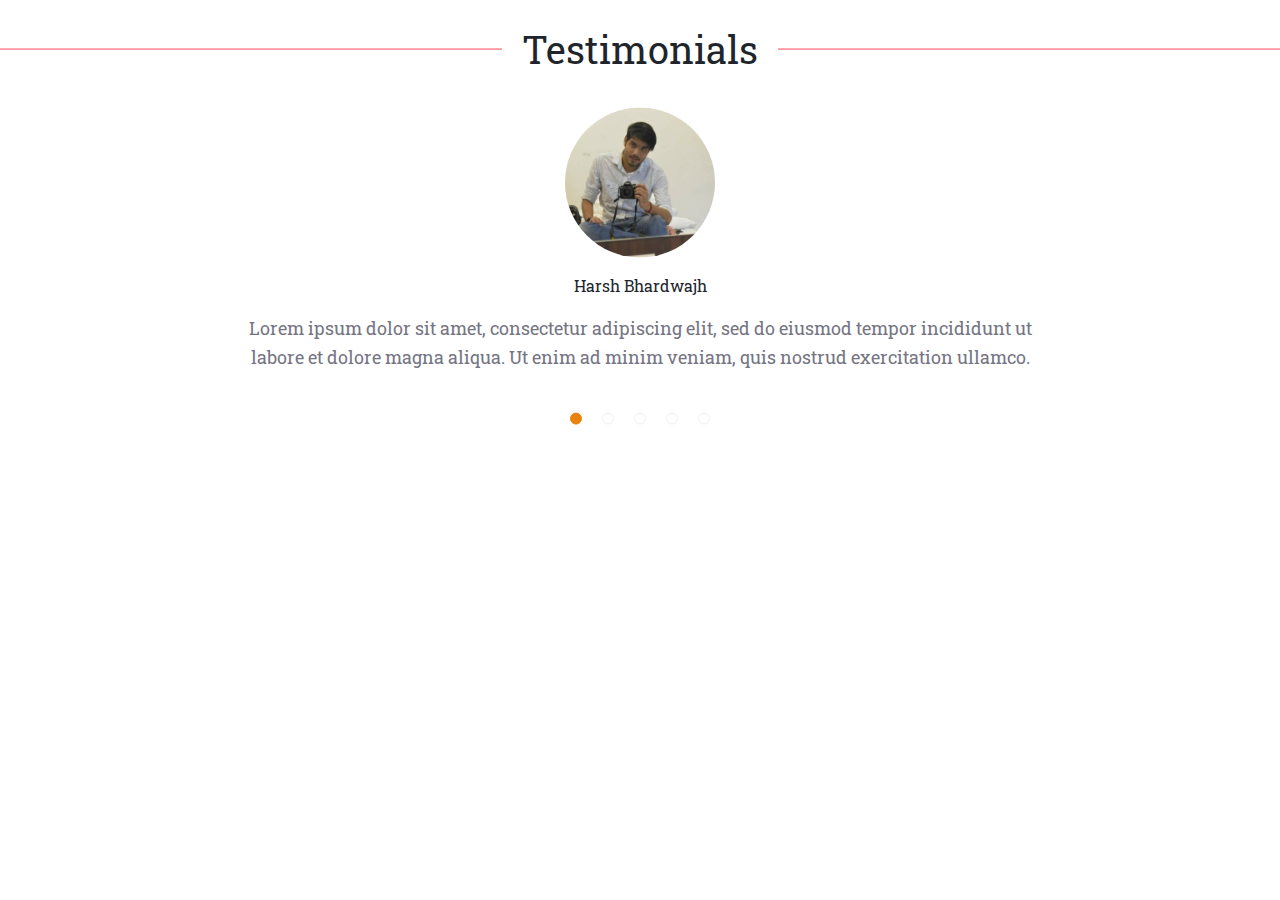
==== commit 9a160331: "updated form" ====
--- a/testimonial.html
+++ b/testimonial.html
@@ -31,7 +31,7 @@
                     <div id="testim-content" class="cont">
                         
                         <div class="active">
-                            <div class="img"><img src="testimonial/client.jpg" alt=""></div>
+                            <div class="img"><img src="images/client.jpg" alt=""></div>
                             <h2>Harsh Bhardwajh</h2>
                             <p>Lorem ipsum dolor sit amet, consectetur adipiscing elit, sed do eiusmod tempor incididunt ut labore et dolore magna aliqua. Ut enim ad minim veniam, quis nostrud exercitation ullamco.</p>                    
                         </div>
--- a/customStyle.css
+++ b/customStyle.css
@@ -128,8 +128,12 @@
     box-sizing: border-box;
     text-align: center; 
     background: transparent;
-    background-color: #f5f7fa;
+    /* background-color: #f5f7fa; */
     font-family: 'Roboto Slab', serif;    
+}
+
+a {
+    cursor: pointer;
 }
 
 
@@ -172,7 +176,6 @@
 
 #navBar ul.nav.navbar-nav li a:hover {
     background: none !important;
-    cursor: pointer;
 }
 
 .nav>li>a:active {
@@ -270,7 +273,7 @@
     position: relative;
     z-index: 5;
 }
-/* 
+
 .fadeInDown .one {
     -webkit-animation-delay: 1.2s;
     -moz-animation-delay: 1.2s;
@@ -292,17 +295,72 @@
 }
 
 .fadeInDown .two {
-    -webkit-animation-delay: 2.5s;
-    -moz-animation-delay: 2.5s;
-    -o-animation-delay: 2.5s;
-    -ms-transition-delay: 2.5s;
-    animation-delay: 2.5s;
-} */
+    -webkit-animation-delay: 1.5s;
+    -moz-animation-delay: 1.5s;
+    -o-animation-delay: 1.5s;
+    -ms-transition-delay: 1.5s;
+    animation-delay: 1.5s;
+}
+
+@keyframes fadeInDown {
+
+0% {
+    opacity: 0;
+    -webkit-transform: translate3d(0,-100%,0);
+    -ms-transform: translate3d(0,-100%,0);
+    transform: translate3d(0,-100%,0);
+}
+
+100% {
+    opacity: 1;
+    -webkit-transform: none;
+    -ms-transform: none;
+    transform: none;
+}
+
+}
+
+@keyframes fadeInUp {
+
+0% {
+    opacity: 0;
+    -webkit-transform: translate3d(0,100%,0);
+    -ms-transform: translate3d(0,100%,0);
+    transform: translate3d(0,100%,0);
+}
+  
+100% {
+    opacity: 1;
+    -webkit-transform: none;
+    -ms-transform: none;
+    transform: none;
+}
+
+}
+
+@keyframes fadeInUp {
+
+0% {
+    opacity: 0;
+    -webkit-transform: translate3d(0,100%,0);
+    -ms-transform: translate3d(0,100%,0);
+    transform: translate3d(0,100%,0);
+}
+  
+100% {
+    opacity: 1;
+    -webkit-transform: none;
+    -ms-transform: none;
+    transform: none;
+}
+
+    
+}
 
 /* style for content --------------------------------------------------
 --------------------------------------------------------*/
 
-/* .fadeInUp.three {
+.fadeInUp.three {
     -webkit-animation-delay: 3.5s;
     -moz-animation-delay: 3.5s;
     -o-animation-delay: 3.5s;
@@ -313,7 +371,7 @@
 .fadeInUp {
     -webkit-animation-name: fadeInUp;
     animation-name: fadeInUp;
-} */
+}
 
 .short-container {
     color: #757584;
@@ -444,7 +502,7 @@
 }
 
 /* style for footer --------------
-------------------------------------------*/
+------------------------------------------------------- */
 
 #footer {
     background-color: #1a1a1a;
@@ -603,6 +661,7 @@
 #get-in-touch form {
     margin: 0 auto;
     text-align: left;
+    margin-bottom: 10px;
 }
 
 span.wpcf7-form-control-wrap {
@@ -652,32 +711,6 @@
     border: 1px solid #878796;
 }
 
-/* span.form-code {
-    display: inline-block;
-    float: left;
-    width: 15%;
-    padding-right: 5px;
-} */
-
-/* span.form-number {
-    display: inline-block;
-    width: 85%;
-} */
-
-/* #get-in-touch textarea {
-    min-height: 347px!important;
-}
-
-#get-in-touch textarea {
-    width: 100%;
-    border: 1px solid #878796;
-    border-radius: 4px;
-    padding: 5px 20px;
-    color: #858594;
-    font-size: 14px;
-    resize: none;
-    font-family: 'Roboto Slab', serif;
-} */
 
 /* style for button */
 
@@ -700,9 +733,7 @@
     -webkit-transition: all .3s;
     -moz-transition: all .3s;
     transition: all .3s;
-    /* position: relative; */
-    /* float: right; */
-    margin-left: 165px;
+    /* margin-left: 29%; */
 }
 
 .btn {
@@ -754,8 +785,8 @@
 }
 
 .details {
-    margin-left: 80px;
-    margin-bottom: 80px;
+    width: 40%;
+    margin-left: 10%;
 }
 
 .details_head {
@@ -768,9 +799,8 @@
 }
 
 .details_para {
-    /* line-height: 1px; */
     padding: 5px;
-    margin-left: 40px;
+    margin-bottom: 10px;
 }
 
 
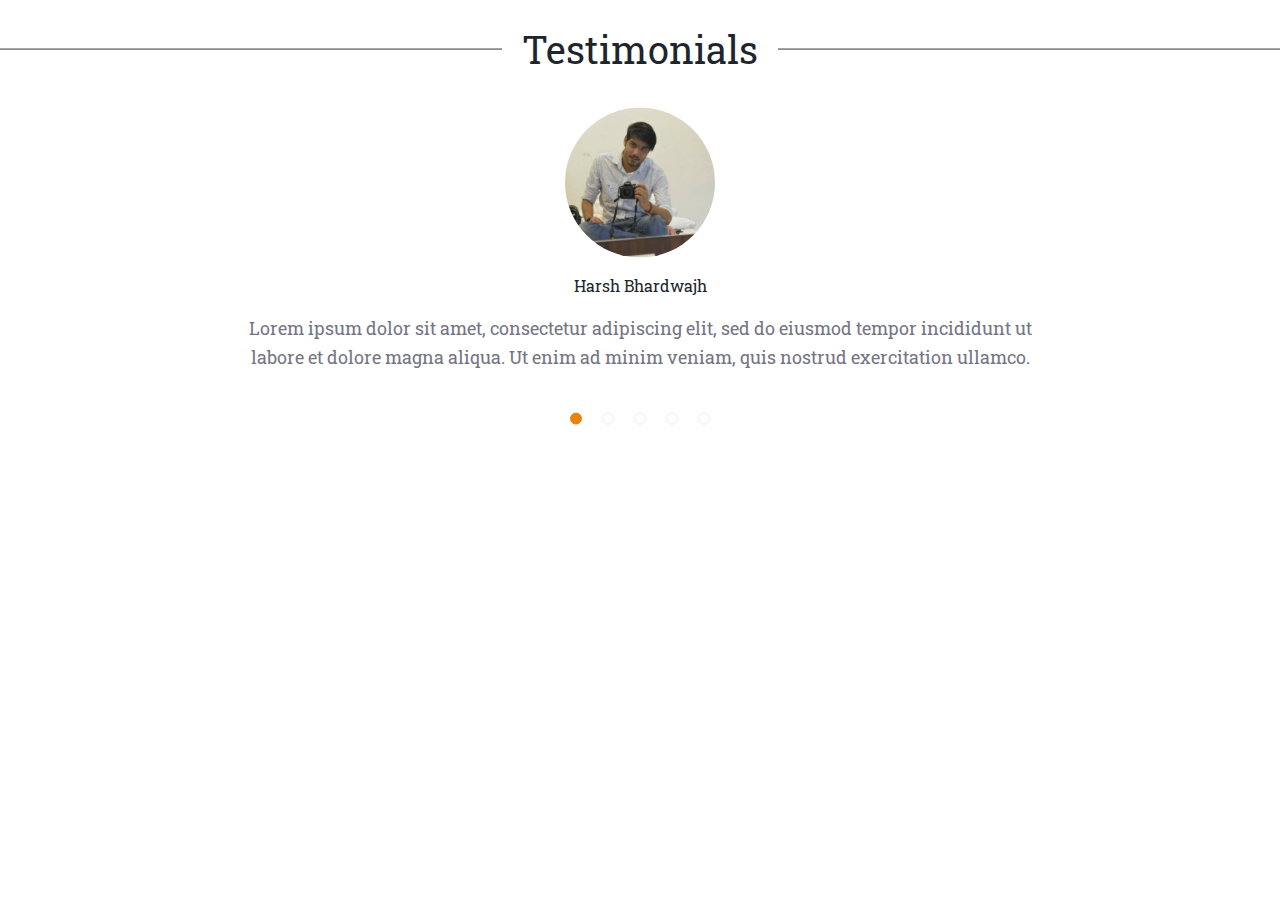
==== commit e70fe774: "waiting for confirmation" ====
--- a/testimonial.html
+++ b/testimonial.html
@@ -12,7 +12,7 @@
 	use the left and right arrow keys on your keyboard or just swipe left and right on your smart phone to interact with the slider
 -->
 
-<div id="testim" class="testim container col-md-9">
+<div id="testim about-testim" class="testim container col-md-9">
 
         <h1 class="default"><span>Testimonials</span></h1>
 
--- a/customStyle.css
+++ b/customStyle.css
@@ -259,7 +259,8 @@
 h1.default:before {
     content: "";
     display: block;
-    border-top: solid 1px #fe4458;
+    /* border-top: solid 1px #fe4458; */
+    border-top: solid 1px #333333;
     width: 100%;
     height: 1px;
     position: absolute;
@@ -437,7 +438,7 @@
 
 #about-us {
     min-height: 150px;
-    margin-bottom: -80px;
+    /* margin-bottom: -80px; */
     margin-top: 20px;
     padding-bottom: 10px;
     text-align: center;
@@ -471,7 +472,7 @@
 
 #our-location {
     margin-bottom: -80px;
-    margin-top: 40px;
+    margin-top: -40px;
     text-align: center;
     color: #1f1f2e;
     position: relative;
@@ -482,7 +483,7 @@
 
 .where-are-we-item {
     margin-top: 4%;
-    width: 25% !important;
+    /* width: 25% !important; */
 }
 
 .where-are-we-item p {
@@ -952,7 +953,7 @@
     cursor: default;
 }
 
-html {
+/* html {
     width: 100%;
     height: auto;
 }
@@ -962,18 +963,36 @@
     height: auto;
     font-size: 16px;
     font-family: 'Roboto Slab', serif;
-}
-
-
+} */
+
+/* #testim {
+    min-height: 150px;
+    margin-bottom: -80px;
+    margin-top: 20px;
+    padding-bottom: 10px;
+    text-align: center;
+    color: #1f1f2e;
+    font-family: 'Roboto Slab', serif;
+    position: relative;
+    margin: 0 auto;
+    float: none;
+    clear: both;
+} */
 
 .testim {
-        margin-top: 20% !important;
-		width: 100%;
-		-webkit-transform: translatey(-50%);
-		-moz-transform: translatey(-50%);
-		-ms-transform: translatey(-50%);
-		-o-transform: translatey(-50%);
-		transform: translatey(-50%);
+    text-align: center;
+    color: #1f1f2e;
+    font-family: 'Roboto Slab', serif;
+    position: relative;
+    margin: 0 auto;
+    float: none;
+    clear: both;
+    margin-top: 20% !important;
+	-webkit-transform: translatey(-50%);
+	-moz-transform: translatey(-50%);
+	-ms-transform: translatey(-50%);
+	-o-transform: translatey(-50%);
+	transform: translatey(-50%);
 }
 
 .testim .wrap {
